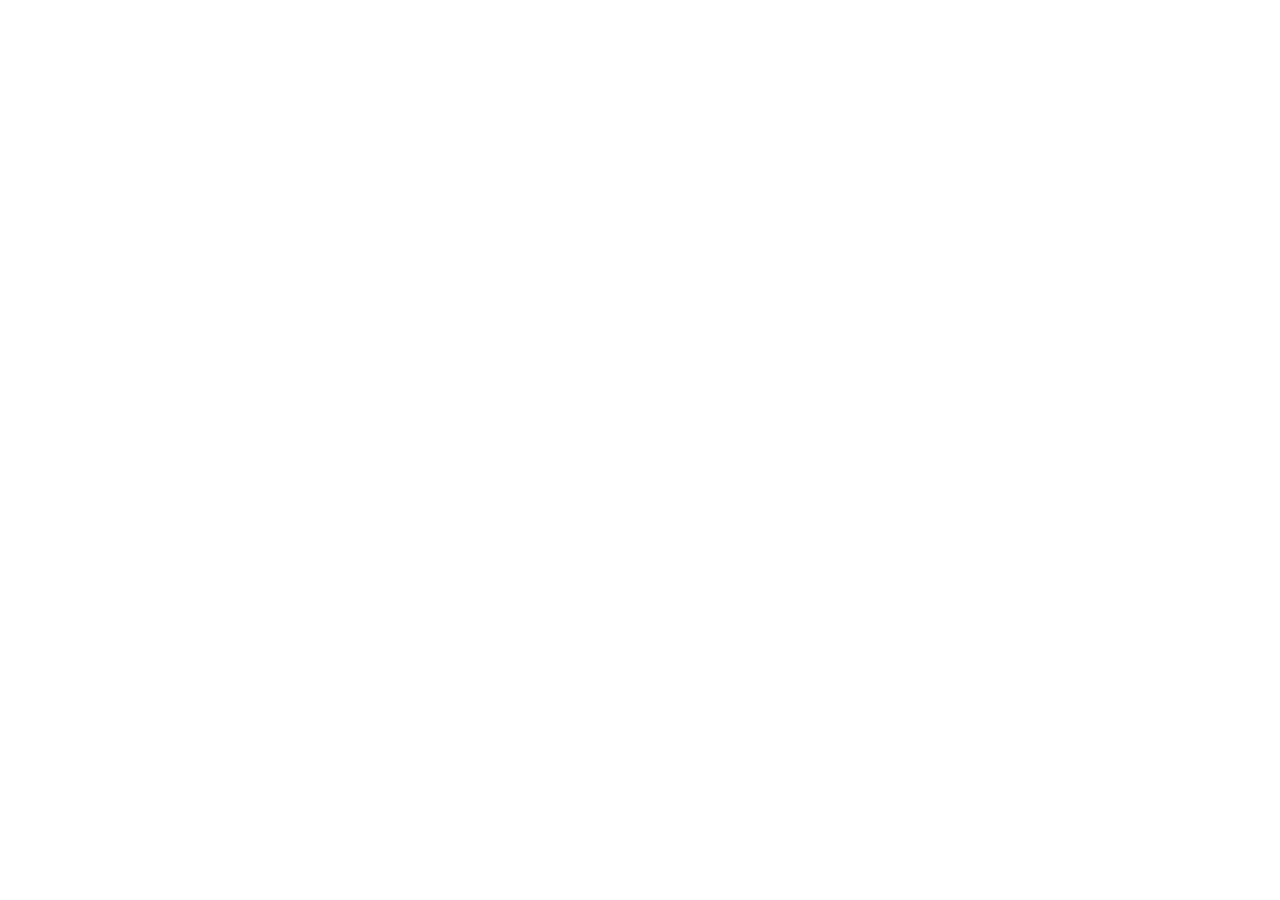
==== index.html @ c53923ae "feat: task 1, establecer un arranque tecnico minimo agrega estructura inicial html, css y js, elimin" ====
<!doctype html>
<html lang="es">
  <head>
    <meta charset="UTF-8" />
    <meta name="viewport" content="width=device-width, initial-scale=1.0" />
    <title>Instituto de Aprendizaje Musical Eufonía</title>
    <link
      rel="stylesheet"
      href="https://cdn.jsdelivr.net/npm/swiper@11/swiper-bundle.min.css"
    />
    <link
      rel="stylesheet"
      href="https://unicons.iconscout.com/release/v4.0.8/css/line.css"
    />
    <link rel="preconnect" href="https://fonts.googleapis.com" />
    <link rel="preconnect" href="https://fonts.gstatic.com" crossorigin />
    <link
      href="https://fonts.googleapis.com/css2?family=Playfair+Display:wght@600;700&family=Inter:wght@400;500&display=swap"
      rel="stylesheet"
    />
    <link rel="stylesheet" href="/assets/css/styles.css" />
    <script src="https://cdn.tailwindcss.com"></script>
  </head>
  <body>
    <div id="app"></div>
    <script src="https://cdn.jsdelivr.net/npm/swiper@11/swiper-bundle.min.js"></script>
    <script type="module" src="/assets/js/main.js"></script>
  </body>
</html>
---- assets/css/styles.css ----
*,
*::before,
*::after {
  box-sizing: border-box;
}

* {
  margin: 0;
  padding: 0;
}
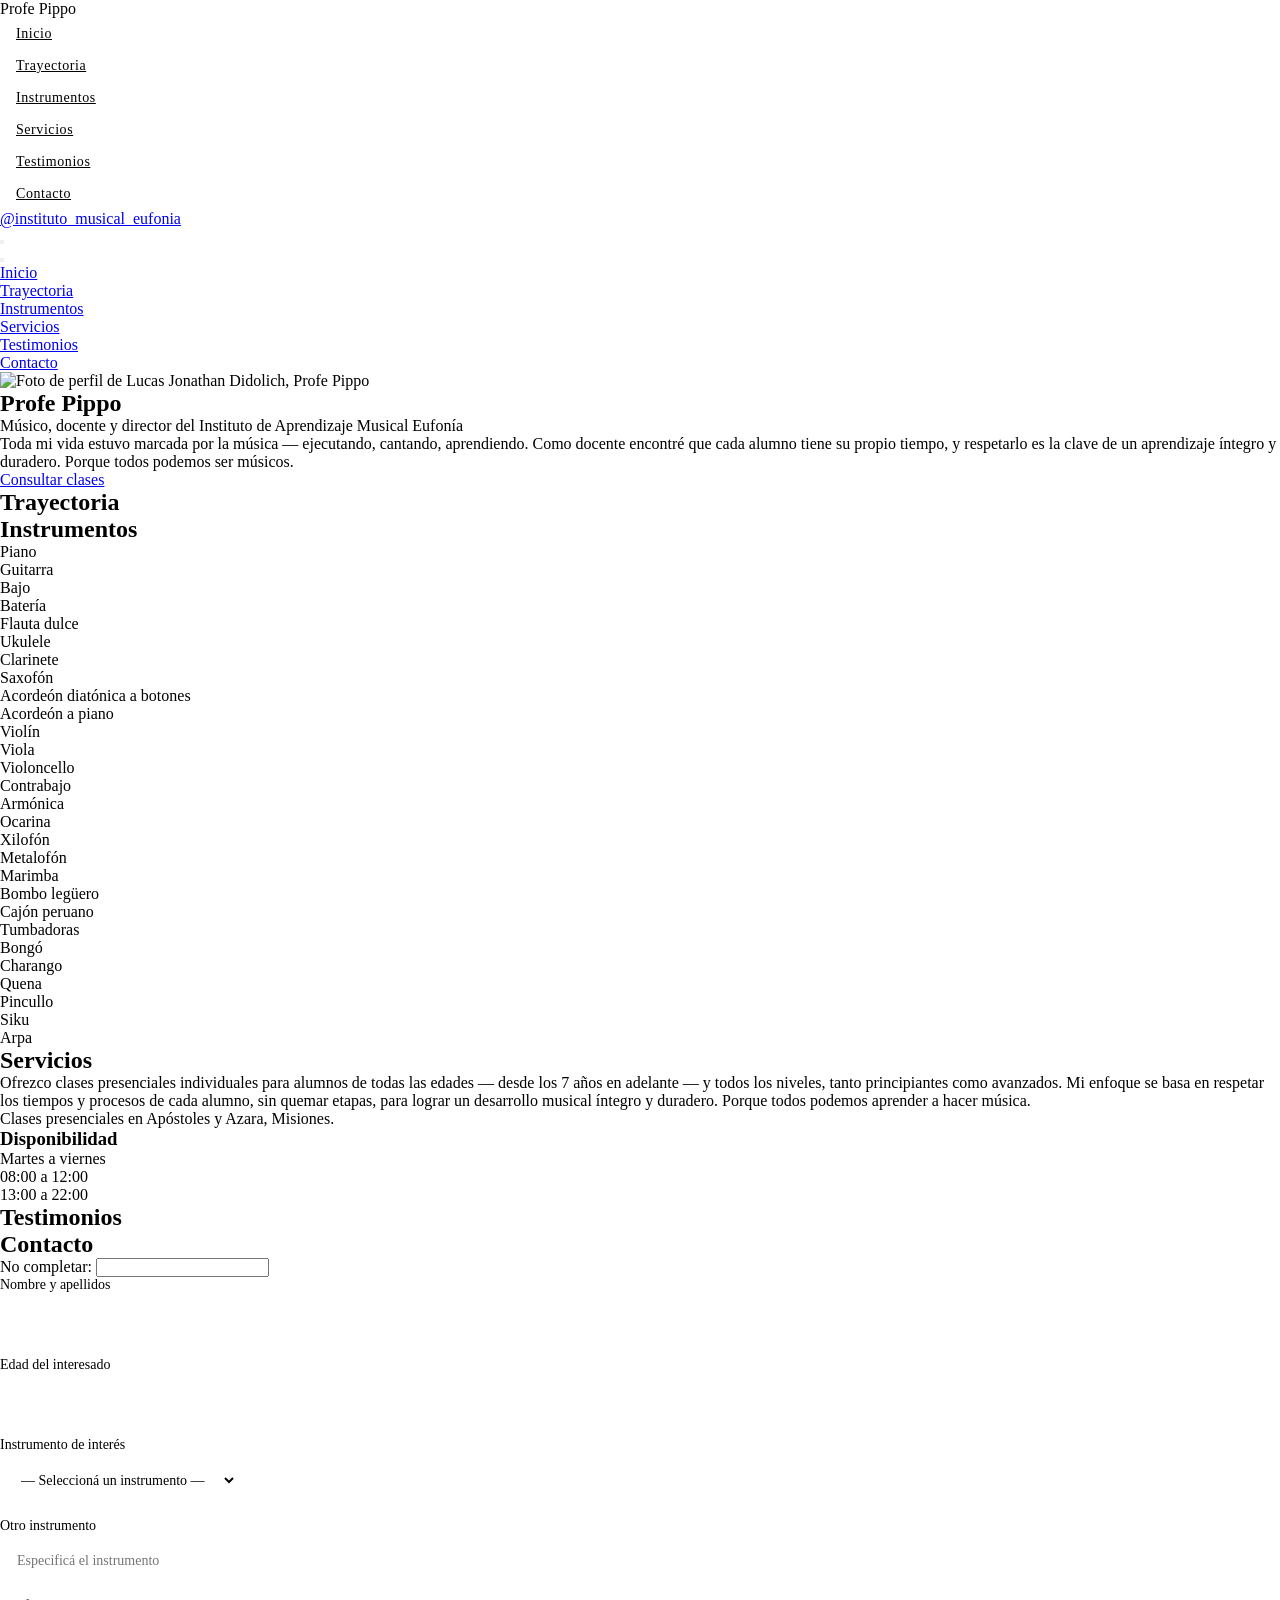
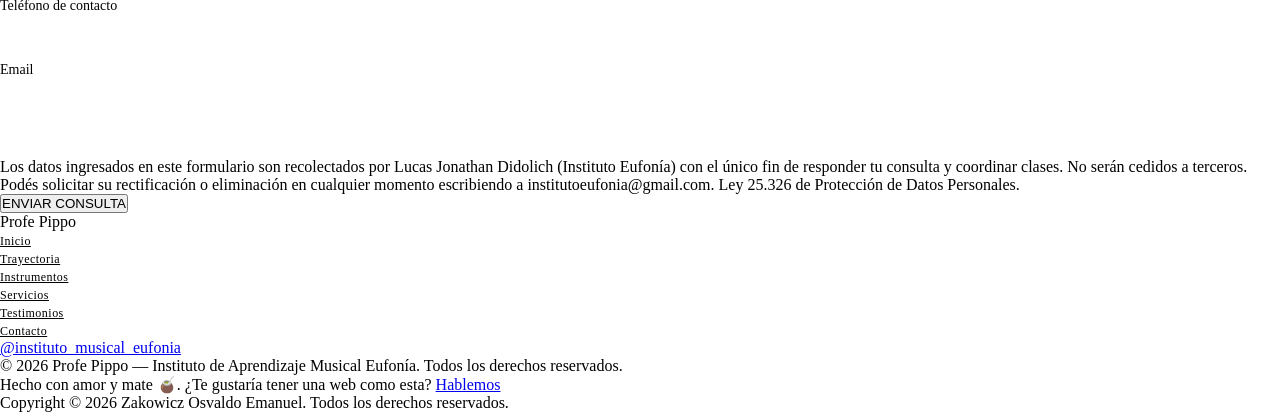
==== commit d01a104a: "feat: task 4, implementa esqueleto de index html estructura semantica y css minimo inicial" ====
--- a/index.html
+++ b/index.html
@@ -1,28 +1,796 @@
 <!doctype html>
-<html lang="es">
+<html lang="es" class="scroll-smooth">
   <head>
     <meta charset="UTF-8" />
     <meta name="viewport" content="width=device-width, initial-scale=1.0" />
-    <title>Instituto de Aprendizaje Musical Eufonía</title>
-    <link
-      rel="stylesheet"
-      href="https://cdn.jsdelivr.net/npm/swiper@11/swiper-bundle.min.css"
-    />
-    <link
-      rel="stylesheet"
-      href="https://unicons.iconscout.com/release/v4.0.8/css/line.css"
-    />
+    <title data-i18n="meta.title"></title>
+    <meta name="description" data-i18n="meta.description" />
+    <meta property="og:title" data-i18n="meta.title" />
+    <meta property="og:description" data-i18n="meta.description" />
+    <meta property="og:image" content="/assets/img/profile.webp" />
+    <link rel="icon" href="/favicon.svg" type="image/svg+xml" />
+
     <link rel="preconnect" href="https://fonts.googleapis.com" />
     <link rel="preconnect" href="https://fonts.gstatic.com" crossorigin />
     <link
       href="https://fonts.googleapis.com/css2?family=Playfair+Display:wght@600;700&family=Inter:wght@400;500&display=swap"
       rel="stylesheet"
     />
+
+    <link
+      rel="stylesheet"
+      href="https://unicons.iconscout.com/release/v4.0.8/css/line.css"
+    />
+
+    <link
+      rel="stylesheet"
+      href="https://cdn.jsdelivr.net/npm/swiper@11/swiper-bundle.min.css"
+    />
+
+    <script src="https://cdn.tailwindcss.com"></script>
+
     <link rel="stylesheet" href="/assets/css/styles.css" />
-    <script src="https://cdn.tailwindcss.com"></script>
   </head>
-  <body>
-    <div id="app"></div>
+  <body class="bg-[var(--color-bg)] text-[var(--color-text)]">
+    <aside
+      id="sidebar"
+      class="hidden lg:flex fixed left-0 top-0 h-screen w-[var(--sidebar-width)] flex-col bg-[var(--color-surface)] border-r border-[var(--color-tertiary)]/30 z-40 px-6 py-8"
+    >
+      <p
+        class="font-serif text-[var(--color-primary)] text-xl font-semibold mb-10 leading-tight"
+        data-i18n="footer.name"
+      ></p>
+
+      <nav aria-label="Navegación principal">
+        <ul class="flex flex-col gap-1">
+          <li>
+            <a
+              href="#inicio"
+              data-nav-item="inicio"
+              class="nav-link"
+              data-i18n="nav.home"
+              >&nbsp;</a
+            >
+          </li>
+          <li>
+            <a
+              href="#trayectoria"
+              data-nav-item="trayectoria"
+              class="nav-link"
+              data-i18n="nav.trajectory"
+              >&nbsp;</a
+            >
+          </li>
+          <li>
+            <a
+              href="#instrumentos"
+              data-nav-item="instrumentos"
+              class="nav-link"
+              data-i18n="nav.instruments"
+              >&nbsp;</a
+            >
+          </li>
+          <li>
+            <a
+              href="#servicios"
+              data-nav-item="servicios"
+              class="nav-link"
+              data-i18n="nav.services"
+              >&nbsp;</a
+            >
+          </li>
+          <li>
+            <a
+              href="#testimonios"
+              data-nav-item="testimonios"
+              class="nav-link"
+              data-i18n="nav.testimonials"
+              >&nbsp;</a
+            >
+          </li>
+          <li>
+            <a
+              href="#contacto"
+              data-nav-item="contacto"
+              class="nav-link"
+              data-i18n="nav.contact"
+              >&nbsp;</a
+            >
+          </li>
+        </ul>
+      </nav>
+
+      <a
+        href="https://www.instagram.com/instituto_musical_eufonia"
+        target="_blank"
+        rel="noopener noreferrer"
+        class="mt-auto flex items-center gap-2 text-[var(--color-muted)] text-sm hover:text-[var(--color-primary)] transition-colors"
+      >
+        <i class="uil uil-instagram text-lg"></i>
+        <span data-i18n="nav.instagram_label">&nbsp;</span>
+      </a>
+    </aside>
+
+    <button
+      id="hamburger-btn"
+      aria-label="Abrir menú"
+      aria-expanded="false"
+      aria-controls="mobile-menu"
+      type="button"
+      class="lg:hidden fixed top-4 left-4 z-50 p-2 text-[var(--color-primary)]"
+    >
+      <i class="uil uil-bars text-2xl"></i>
+    </button>
+
+    <div
+      id="mobile-menu"
+      role="dialog"
+      aria-modal="true"
+      aria-label="Menú de navegación"
+      class="lg:hidden fixed inset-0 z-40 bg-[var(--color-surface)] hidden flex-col items-center justify-center"
+    >
+      <button
+        id="close-menu-btn"
+        aria-label="Cerrar menú"
+        type="button"
+        class="absolute top-4 right-4 p-2 text-[var(--color-primary)] text-2xl"
+      >
+        <i class="uil uil-times"></i>
+      </button>
+
+      <nav aria-label="Navegación mobile">
+        <ul class="flex flex-col items-center gap-4 text-lg">
+          <li>
+            <a
+              href="#inicio"
+              data-nav-item="inicio"
+              class="nav-link-mobile"
+              data-i18n="nav.home"
+              >&nbsp;</a
+            >
+          </li>
+          <li>
+            <a
+              href="#trayectoria"
+              data-nav-item="trayectoria"
+              class="nav-link-mobile"
+              data-i18n="nav.trajectory"
+              >&nbsp;</a
+            >
+          </li>
+          <li>
+            <a
+              href="#instrumentos"
+              data-nav-item="instrumentos"
+              class="nav-link-mobile"
+              data-i18n="nav.instruments"
+              >&nbsp;</a
+            >
+          </li>
+          <li>
+            <a
+              href="#servicios"
+              data-nav-item="servicios"
+              class="nav-link-mobile"
+              data-i18n="nav.services"
+              >&nbsp;</a
+            >
+          </li>
+          <li>
+            <a
+              href="#testimonios"
+              data-nav-item="testimonios"
+              class="nav-link-mobile"
+              data-i18n="nav.testimonials"
+              >&nbsp;</a
+            >
+          </li>
+          <li>
+            <a
+              href="#contacto"
+              data-nav-item="contacto"
+              class="nav-link-mobile"
+              data-i18n="nav.contact"
+              >&nbsp;</a
+            >
+          </li>
+        </ul>
+      </nav>
+    </div>
+
+    <main id="main-content" class="lg:ml-[var(--sidebar-width)]">
+      <section
+        id="inicio"
+        class="min-h-screen flex items-center px-6 lg:px-16 py-16 bg-[var(--color-bg)]"
+      >
+        <div
+          class="max-w-[var(--content-max)] mx-auto w-full flex flex-col lg:flex-row items-center gap-10 lg:gap-16"
+        >
+          <div
+            class="shrink-0 w-48 h-48 lg:w-64 lg:h-64 rounded-full overflow-hidden border-2 border-[var(--color-primary)]/40"
+          >
+            <picture>
+              <source srcset="/assets/img/profile.webp" type="image/webp" />
+              <img
+                src="/assets/img/profile.jpg"
+                alt="Foto de perfil de Lucas Jonathan Didolich, Profe Pippo"
+                class="w-full h-full object-cover"
+                width="256"
+                height="256"
+              />
+            </picture>
+          </div>
+
+          <div class="text-center lg:text-left">
+            <h1
+              class="font-serif text-[var(--color-primary)] text-5xl lg:text-6xl font-bold leading-tight mb-3"
+              data-i18n="hero.title"
+            >
+              &nbsp;
+            </h1>
+            <p
+              class="text-[var(--color-muted)] text-lg mb-5"
+              data-i18n="hero.subtitle"
+            ></p>
+            <p
+              class="text-[var(--color-text)] text-base leading-relaxed mb-8 max-w-prose"
+              data-i18n="hero.bio"
+            ></p>
+            <a
+              href="#contacto"
+              class="inline-block bg-[var(--color-primary)] text-[var(--color-bg)] font-sans font-medium text-sm tracking-wider px-6 py-3 rounded-lg hover:bg-[var(--color-secondary)] transition-colors"
+              data-i18n="hero.cta"
+              >&nbsp;</a
+            >
+          </div>
+        </div>
+      </section>
+
+      <section
+        id="trayectoria"
+        class="py-16 px-6 lg:px-16 bg-[var(--color-surface)]"
+      >
+        <div class="max-w-[var(--content-max)] mx-auto">
+          <h2
+            class="font-serif text-[var(--color-primary)] text-3xl font-bold mb-12"
+            data-i18n="trajectory.section_title"
+          >
+            &nbsp;
+          </h2>
+
+          <ol
+            id="timeline-list"
+            class="relative border-l border-[var(--color-primary)]/30 ml-4 flex flex-col gap-10"
+          ></ol>
+        </div>
+      </section>
+
+      <section
+        id="instrumentos"
+        class="py-16 px-6 lg:px-16 bg-[var(--color-bg)]"
+      >
+        <div class="max-w-[var(--content-max)] mx-auto">
+          <h2
+            class="font-serif text-[var(--color-primary)] text-3xl font-bold mb-10"
+            data-i18n="instruments.section_title"
+          >
+            &nbsp;
+          </h2>
+
+          <ul class="grid grid-cols-2 lg:grid-cols-4 gap-4">
+            <li
+              class="bg-[var(--color-surface)] rounded-lg p-4 border-l-[3px] border-[var(--color-primary)] flex items-center justify-center text-center font-sans font-medium text-sm tracking-wider text-[var(--color-text)]"
+              data-i18n="instruments.items.0"
+            ></li>
+            <li
+              class="bg-[var(--color-surface)] rounded-lg p-4 border-l-[3px] border-[var(--color-primary)] flex items-center justify-center text-center font-sans font-medium text-sm tracking-wider text-[var(--color-text)]"
+              data-i18n="instruments.items.1"
+            ></li>
+            <li
+              class="bg-[var(--color-surface)] rounded-lg p-4 border-l-[3px] border-[var(--color-primary)] flex items-center justify-center text-center font-sans font-medium text-sm tracking-wider text-[var(--color-text)]"
+              data-i18n="instruments.items.2"
+            ></li>
+            <li
+              class="bg-[var(--color-surface)] rounded-lg p-4 border-l-[3px] border-[var(--color-primary)] flex items-center justify-center text-center font-sans font-medium text-sm tracking-wider text-[var(--color-text)]"
+              data-i18n="instruments.items.3"
+            ></li>
+            <li
+              class="bg-[var(--color-surface)] rounded-lg p-4 border-l-[3px] border-[var(--color-primary)] flex items-center justify-center text-center font-sans font-medium text-sm tracking-wider text-[var(--color-text)]"
+              data-i18n="instruments.items.4"
+            ></li>
+            <li
+              class="bg-[var(--color-surface)] rounded-lg p-4 border-l-[3px] border-[var(--color-primary)] flex items-center justify-center text-center font-sans font-medium text-sm tracking-wider text-[var(--color-text)]"
+              data-i18n="instruments.items.5"
+            ></li>
+            <li
+              class="bg-[var(--color-surface)] rounded-lg p-4 border-l-[3px] border-[var(--color-primary)] flex items-center justify-center text-center font-sans font-medium text-sm tracking-wider text-[var(--color-text)]"
+              data-i18n="instruments.items.6"
+            ></li>
+            <li
+              class="bg-[var(--color-surface)] rounded-lg p-4 border-l-[3px] border-[var(--color-primary)] flex items-center justify-center text-center font-sans font-medium text-sm tracking-wider text-[var(--color-text)]"
+              data-i18n="instruments.items.7"
+            ></li>
+            <li
+              class="bg-[var(--color-surface)] rounded-lg p-4 border-l-[3px] border-[var(--color-primary)] flex items-center justify-center text-center font-sans font-medium text-sm tracking-wider text-[var(--color-text)]"
+              data-i18n="instruments.items.8"
+            ></li>
+            <li
+              class="bg-[var(--color-surface)] rounded-lg p-4 border-l-[3px] border-[var(--color-primary)] flex items-center justify-center text-center font-sans font-medium text-sm tracking-wider text-[var(--color-text)]"
+              data-i18n="instruments.items.9"
+            ></li>
+            <li
+              class="bg-[var(--color-surface)] rounded-lg p-4 border-l-[3px] border-[var(--color-primary)] flex items-center justify-center text-center font-sans font-medium text-sm tracking-wider text-[var(--color-text)]"
+              data-i18n="instruments.items.10"
+            ></li>
+            <li
+              class="bg-[var(--color-surface)] rounded-lg p-4 border-l-[3px] border-[var(--color-primary)] flex items-center justify-center text-center font-sans font-medium text-sm tracking-wider text-[var(--color-text)]"
+              data-i18n="instruments.items.11"
+            ></li>
+            <li
+              class="bg-[var(--color-surface)] rounded-lg p-4 border-l-[3px] border-[var(--color-primary)] flex items-center justify-center text-center font-sans font-medium text-sm tracking-wider text-[var(--color-text)]"
+              data-i18n="instruments.items.12"
+            ></li>
+            <li
+              class="bg-[var(--color-surface)] rounded-lg p-4 border-l-[3px] border-[var(--color-primary)] flex items-center justify-center text-center font-sans font-medium text-sm tracking-wider text-[var(--color-text)]"
+              data-i18n="instruments.items.13"
+            ></li>
+            <li
+              class="bg-[var(--color-surface)] rounded-lg p-4 border-l-[3px] border-[var(--color-primary)] flex items-center justify-center text-center font-sans font-medium text-sm tracking-wider text-[var(--color-text)]"
+              data-i18n="instruments.items.14"
+            ></li>
+            <li
+              class="bg-[var(--color-surface)] rounded-lg p-4 border-l-[3px] border-[var(--color-primary)] flex items-center justify-center text-center font-sans font-medium text-sm tracking-wider text-[var(--color-text)]"
+              data-i18n="instruments.items.15"
+            ></li>
+            <li
+              class="bg-[var(--color-surface)] rounded-lg p-4 border-l-[3px] border-[var(--color-primary)] flex items-center justify-center text-center font-sans font-medium text-sm tracking-wider text-[var(--color-text)]"
+              data-i18n="instruments.items.16"
+            ></li>
+            <li
+              class="bg-[var(--color-surface)] rounded-lg p-4 border-l-[3px] border-[var(--color-primary)] flex items-center justify-center text-center font-sans font-medium text-sm tracking-wider text-[var(--color-text)]"
+              data-i18n="instruments.items.17"
+            ></li>
+            <li
+              class="bg-[var(--color-surface)] rounded-lg p-4 border-l-[3px] border-[var(--color-primary)] flex items-center justify-center text-center font-sans font-medium text-sm tracking-wider text-[var(--color-text)]"
+              data-i18n="instruments.items.18"
+            ></li>
+            <li
+              class="bg-[var(--color-surface)] rounded-lg p-4 border-l-[3px] border-[var(--color-primary)] flex items-center justify-center text-center font-sans font-medium text-sm tracking-wider text-[var(--color-text)]"
+              data-i18n="instruments.items.19"
+            ></li>
+            <li
+              class="bg-[var(--color-surface)] rounded-lg p-4 border-l-[3px] border-[var(--color-primary)] flex items-center justify-center text-center font-sans font-medium text-sm tracking-wider text-[var(--color-text)]"
+              data-i18n="instruments.items.20"
+            ></li>
+            <li
+              class="bg-[var(--color-surface)] rounded-lg p-4 border-l-[3px] border-[var(--color-primary)] flex items-center justify-center text-center font-sans font-medium text-sm tracking-wider text-[var(--color-text)]"
+              data-i18n="instruments.items.21"
+            ></li>
+            <li
+              class="bg-[var(--color-surface)] rounded-lg p-4 border-l-[3px] border-[var(--color-primary)] flex items-center justify-center text-center font-sans font-medium text-sm tracking-wider text-[var(--color-text)]"
+              data-i18n="instruments.items.22"
+            ></li>
+            <li
+              class="bg-[var(--color-surface)] rounded-lg p-4 border-l-[3px] border-[var(--color-primary)] flex items-center justify-center text-center font-sans font-medium text-sm tracking-wider text-[var(--color-text)]"
+              data-i18n="instruments.items.23"
+            ></li>
+            <li
+              class="bg-[var(--color-surface)] rounded-lg p-4 border-l-[3px] border-[var(--color-primary)] flex items-center justify-center text-center font-sans font-medium text-sm tracking-wider text-[var(--color-text)]"
+              data-i18n="instruments.items.24"
+            ></li>
+            <li
+              class="bg-[var(--color-surface)] rounded-lg p-4 border-l-[3px] border-[var(--color-primary)] flex items-center justify-center text-center font-sans font-medium text-sm tracking-wider text-[var(--color-text)]"
+              data-i18n="instruments.items.25"
+            ></li>
+            <li
+              class="bg-[var(--color-surface)] rounded-lg p-4 border-l-[3px] border-[var(--color-primary)] flex items-center justify-center text-center font-sans font-medium text-sm tracking-wider text-[var(--color-text)]"
+              data-i18n="instruments.items.26"
+            ></li>
+            <li
+              class="bg-[var(--color-surface)] rounded-lg p-4 border-l-[3px] border-[var(--color-primary)] flex items-center justify-center text-center font-sans font-medium text-sm tracking-wider text-[var(--color-text)]"
+              data-i18n="instruments.items.27"
+            ></li>
+          </ul>
+        </div>
+      </section>
+
+      <section
+        id="servicios"
+        class="py-16 px-6 lg:px-16 bg-[var(--color-surface)]"
+      >
+        <div class="max-w-[var(--content-max)] mx-auto">
+          <h2
+            class="font-serif text-[var(--color-primary)] text-3xl font-bold mb-10"
+            data-i18n="services.section_title"
+          >
+            &nbsp;
+          </h2>
+
+          <div class="flex flex-col lg:flex-row gap-10 lg:gap-16">
+            <div class="flex-1">
+              <p
+                class="text-[var(--color-text)] text-base leading-relaxed mb-4"
+                data-i18n="services.description"
+              ></p>
+              <p
+                class="text-[var(--color-muted)] text-sm"
+                data-i18n="services.coverage"
+              ></p>
+            </div>
+
+            <div class="shrink-0 lg:w-64 bg-[var(--color-bg)] rounded-lg p-6">
+              <div class="flex items-center gap-2 mb-4">
+                <i
+                  class="uil uil-clock text-[var(--color-primary)] text-xl"
+                ></i>
+                <h3
+                  class="font-serif text-[var(--color-text)] text-xl font-semibold"
+                  data-i18n="services.availability_title"
+                >
+                  &nbsp;
+                </h3>
+              </div>
+              <p
+                class="text-[var(--color-primary)] text-sm font-medium tracking-wider mb-3"
+                data-i18n="services.days"
+              ></p>
+              <p
+                class="text-[var(--color-text)] text-base"
+                data-i18n="services.hours_morning"
+              ></p>
+              <p
+                class="text-[var(--color-text)] text-base"
+                data-i18n="services.hours_afternoon"
+              ></p>
+            </div>
+          </div>
+        </div>
+      </section>
+
+      <section
+        id="testimonios"
+        class="py-16 px-6 lg:px-16 bg-[var(--color-bg)]"
+      >
+        <div class="max-w-[var(--content-max)] mx-auto">
+          <h2
+            class="font-serif text-[var(--color-primary)] text-3xl font-bold mb-10"
+            data-i18n="testimonials.section_title"
+          >
+            &nbsp;
+          </h2>
+
+          <div class="swiper relative">
+            <div class="swiper-wrapper"></div>
+
+            <button
+              type="button"
+              class="swiper-button-prev"
+              aria-label="Testimonio anterior"
+            ></button>
+            <button
+              type="button"
+              class="swiper-button-next"
+              aria-label="Testimonio siguiente"
+            ></button>
+          </div>
+        </div>
+      </section>
+
+      <section
+        id="contacto"
+        class="py-16 px-6 lg:px-16 bg-[var(--color-surface)]"
+      >
+        <div class="max-w-[var(--content-max)] mx-auto">
+          <h2
+            class="font-serif text-[var(--color-primary)] text-3xl font-bold mb-10"
+            data-i18n="form.section_title"
+          >
+            &nbsp;
+          </h2>
+
+          <div class="max-w-[var(--form-max)] mx-auto">
+            <form
+              id="contact-form"
+              name="contacto"
+              method="POST"
+              action="/exito.html"
+              data-netlify="true"
+              data-netlify-honeypot="bot-field"
+              data-netlify-error="/error.html"
+              novalidate
+            >
+              <p class="hidden" aria-hidden="true">
+                <label
+                  >No completar:
+                  <input
+                    type="text"
+                    name="bot-field"
+                    tabindex="-1"
+                    autocomplete="off"
+                  />
+                </label>
+              </p>
+
+              <div class="form-group mb-5">
+                <label
+                  for="field-name"
+                  class="form-label"
+                  data-i18n="form.label_name"
+                ></label>
+                <input
+                  id="field-name"
+                  name="nombre"
+                  type="text"
+                  class="form-input w-full"
+                  aria-describedby="error-name"
+                  autocomplete="name"
+                />
+                <span
+                  id="error-name"
+                  class="form-error"
+                  role="alert"
+                  aria-live="polite"
+                ></span>
+              </div>
+
+              <div class="form-group mb-5">
+                <label
+                  for="field-age"
+                  class="form-label"
+                  data-i18n="form.label_age"
+                ></label>
+                <input
+                  id="field-age"
+                  name="edad"
+                  type="number"
+                  min="7"
+                  max="100"
+                  step="1"
+                  class="form-input w-full"
+                  aria-describedby="error-age"
+                />
+                <span
+                  id="error-age"
+                  class="form-error"
+                  role="alert"
+                  aria-live="polite"
+                ></span>
+              </div>
+
+              <div class="form-group mb-5">
+                <label
+                  for="field-instrument"
+                  class="form-label"
+                  data-i18n="form.label_instrument"
+                ></label>
+                <select
+                  id="field-instrument"
+                  name="instrumento"
+                  class="form-input w-full"
+                  aria-describedby="error-instrument"
+                >
+                  <option
+                    value=""
+                    disabled
+                    selected
+                    data-i18n="form.instrument_placeholder"
+                  ></option>
+                  <option value="Piano">Piano</option>
+                  <option value="Guitarra">Guitarra</option>
+                  <option value="Bajo">Bajo</option>
+                  <option value="Batería">Batería</option>
+                  <option value="Flauta dulce">Flauta dulce</option>
+                  <option value="Ukulele">Ukulele</option>
+                  <option value="Clarinete">Clarinete</option>
+                  <option value="Saxofón">Saxofón</option>
+                  <option value="Acordeón diatónica a botones">
+                    Acordeón diatónica a botones
+                  </option>
+                  <option value="Acordeón a piano">Acordeón a piano</option>
+                  <option value="Violín">Violín</option>
+                  <option value="Viola">Viola</option>
+                  <option value="Violoncello">Violoncello</option>
+                  <option value="Contrabajo">Contrabajo</option>
+                  <option value="Armónica">Armónica</option>
+                  <option value="Ocarina">Ocarina</option>
+                  <option value="Xilofón">Xilofón</option>
+                  <option value="Metalofón">Metalofón</option>
+                  <option value="Marimba">Marimba</option>
+                  <option value="Bombo legüero">Bombo legüero</option>
+                  <option value="Cajón peruano">Cajón peruano</option>
+                  <option value="Tumbadoras">Tumbadoras</option>
+                  <option value="Bongó">Bongó</option>
+                  <option value="Charango">Charango</option>
+                  <option value="Quena">Quena</option>
+                  <option value="Pincullo">Pincullo</option>
+                  <option value="Siku">Siku</option>
+                  <option value="Arpa">Arpa</option>
+                  <option value="otro">Otro instrumento...</option>
+                </select>
+                <span
+                  id="error-instrument"
+                  class="form-error"
+                  role="alert"
+                  aria-live="polite"
+                ></span>
+              </div>
+
+              <div id="other-instrument-group" class="form-group mb-5 hidden">
+                <label
+                  for="field-other-instrument"
+                  class="form-label"
+                  data-i18n="form.label_other_instrument"
+                ></label>
+                <input
+                  id="field-other-instrument"
+                  name="otro_instrumento"
+                  type="text"
+                  class="form-input w-full"
+                  aria-describedby="error-other-instrument"
+                  data-i18n-placeholder="form.placeholder_other_instrument"
+                />
+                <span
+                  id="error-other-instrument"
+                  class="form-error"
+                  role="alert"
+                  aria-live="polite"
+                ></span>
+              </div>
+
+              <div class="form-group mb-5">
+                <label
+                  for="field-phone"
+                  class="form-label"
+                  data-i18n="form.label_phone"
+                ></label>
+                <input
+                  id="field-phone"
+                  name="telefono"
+                  type="tel"
+                  class="form-input w-full"
+                  aria-describedby="error-contact"
+                  autocomplete="tel"
+                />
+              </div>
+
+              <div class="form-group mb-5">
+                <label
+                  for="field-email"
+                  class="form-label"
+                  data-i18n="form.label_email"
+                ></label>
+                <input
+                  id="field-email"
+                  name="email"
+                  type="email"
+                  class="form-input w-full"
+                  aria-describedby="error-contact error-email-format"
+                  autocomplete="email"
+                />
+                <span
+                  id="error-contact"
+                  class="form-error"
+                  role="alert"
+                  aria-live="polite"
+                ></span>
+                <span
+                  id="error-email-format"
+                  class="form-error"
+                  role="alert"
+                  aria-live="polite"
+                ></span>
+              </div>
+
+              <p
+                class="text-[var(--color-muted)] text-xs leading-relaxed mb-6"
+                data-i18n="form.privacy_note"
+              ></p>
+
+              <button
+                id="submit-btn"
+                type="submit"
+                class="w-full bg-[var(--color-primary)] text-[var(--color-bg)] font-sans font-medium text-sm tracking-wider py-3 px-6 rounded-lg hover:bg-[var(--color-secondary)] transition-colors disabled:opacity-50 disabled:cursor-not-allowed disabled:hover:bg-[var(--color-primary)]"
+              >
+                <span id="submit-label" data-i18n="form.submit_default"
+                  >&nbsp;</span
+                >
+              </button>
+            </form>
+          </div>
+        </div>
+      </section>
+    </main>
+
+    <footer
+      id="footer"
+      class="border-t border-[var(--color-tertiary)]/40 py-8 px-6 lg:px-16 bg-[var(--color-bg)]"
+    >
+      <div
+        class="max-w-[var(--content-max)] mx-auto flex flex-col lg:flex-row items-center justify-between gap-4 text-center lg:text-left"
+      >
+        <p
+          class="font-sans text-[var(--color-primary)] text-sm font-medium tracking-wider"
+          data-i18n="footer.name"
+        ></p>
+
+        <nav aria-label="Navegación del footer">
+          <ul class="flex flex-wrap justify-center gap-4">
+            <li>
+              <a href="#inicio" class="footer-link" data-i18n="nav.home"
+                >&nbsp;</a
+              >
+            </li>
+            <li>
+              <a
+                href="#trayectoria"
+                class="footer-link"
+                data-i18n="nav.trajectory"
+                >&nbsp;</a
+              >
+            </li>
+            <li>
+              <a
+                href="#instrumentos"
+                class="footer-link"
+                data-i18n="nav.instruments"
+                >&nbsp;</a
+              >
+            </li>
+            <li>
+              <a href="#servicios" class="footer-link" data-i18n="nav.services"
+                >&nbsp;</a
+              >
+            </li>
+            <li>
+              <a
+                href="#testimonios"
+                class="footer-link"
+                data-i18n="nav.testimonials"
+                >&nbsp;</a
+              >
+            </li>
+            <li>
+              <a href="#contacto" class="footer-link" data-i18n="nav.contact"
+                >&nbsp;</a
+              >
+            </li>
+          </ul>
+        </nav>
+
+        <a
+          href="https://www.instagram.com/instituto_musical_eufonia"
+          target="_blank"
+          rel="noopener noreferrer"
+          class="flex items-center gap-1 text-[var(--color-muted)] text-sm hover:text-[var(--color-primary)] transition-colors"
+        >
+          <i class="uil uil-instagram"></i>
+          <span data-i18n="footer.instagram_label">&nbsp;</span>
+        </a>
+
+        <p
+          class="text-[var(--color-muted)] text-xs"
+          data-i18n="footer.copyright"
+        ></p>
+
+        <p class="text-[var(--color-muted)] text-xs">
+          <span data-i18n="footer.credits_text">&nbsp;</span>
+          <a
+            href="https://osvaldo-zakowicz.netlify.app/"
+            target="_blank"
+            rel="noopener noreferrer"
+            class="text-[var(--color-primary)] hover:text-[var(--color-secondary)] transition-colors ml-1"
+            data-i18n="footer.credits_link_label"
+            >&nbsp;</a
+          >
+        </p>
+
+        <p
+          class="text-[var(--color-muted)] text-xs"
+          data-i18n="footer.credits_author"
+        ></p>
+      </div>
+    </footer>
+
     <script src="https://cdn.jsdelivr.net/npm/swiper@11/swiper-bundle.min.js"></script>
     <script type="module" src="/assets/js/main.js"></script>
   </body>
--- a/assets/css/styles.css
+++ b/assets/css/styles.css
@@ -8,3 +8,80 @@
   margin: 0;
   padding: 0;
 }
+
+/* estilo base de ítem de navegación */
+.nav-link {
+  display: block;
+  padding: 8px 16px;
+  font-family: var(--font-sans);
+  font-size: 0.875rem;
+  font-weight: 500;
+  letter-spacing: 0.04em;
+  color: var(--color-muted);
+  border-radius: 4px;
+  transition: color 0.15s ease;
+}
+
+.nav-link:hover,
+.nav-link[aria-current='page'] {
+  color: var(--color-primary);
+}
+
+/* oculta las flechas cuando están deshabilitadas */
+.swiper-button-disabled {
+  display: none !important;
+}
+
+/* ajuste de color de las flechas de swiper al sistema de diseño */
+.swiper-button-prev,
+.swiper-button-next {
+  color: var(--color-primary);
+}
+
+.form-label {
+  display: block;
+  margin-bottom: 6px;
+  font-family: var(--font-sans);
+  font-size: 0.875rem;
+  font-weight: 500;
+  color: var(--color-text);
+}
+
+.form-input {
+  background-color: var(--color-surface);
+  color: var(--color-text);
+  border: 1px solid rgba(255, 255, 255, 0.1);
+  border-radius: 8px;
+  padding: 12px 16px;
+  font-family: var(--font-sans);
+  font-size: 0.875rem;
+  transition: border-color 0.15s ease;
+}
+
+.form-input:focus {
+  outline: none;
+  border-color: var(--color-primary);
+}
+
+.form-error {
+  display: block;
+  margin-top: 4px;
+  font-family: var(--font-sans);
+  font-size: 0.75rem;
+  color: var(--color-tertiary);
+  min-height: 1em; /* reserva espacio para evitar reflow al aparecer el error */
+}
+
+/* styles.css */
+.footer-link {
+  font-family: var(--font-sans);
+  font-size: 0.75rem;
+  font-weight: 500;
+  letter-spacing: 0.04em;
+  color: var(--color-muted);
+  transition: color 0.15s ease;
+}
+
+.footer-link:hover {
+  color: var(--color-primary);
+}
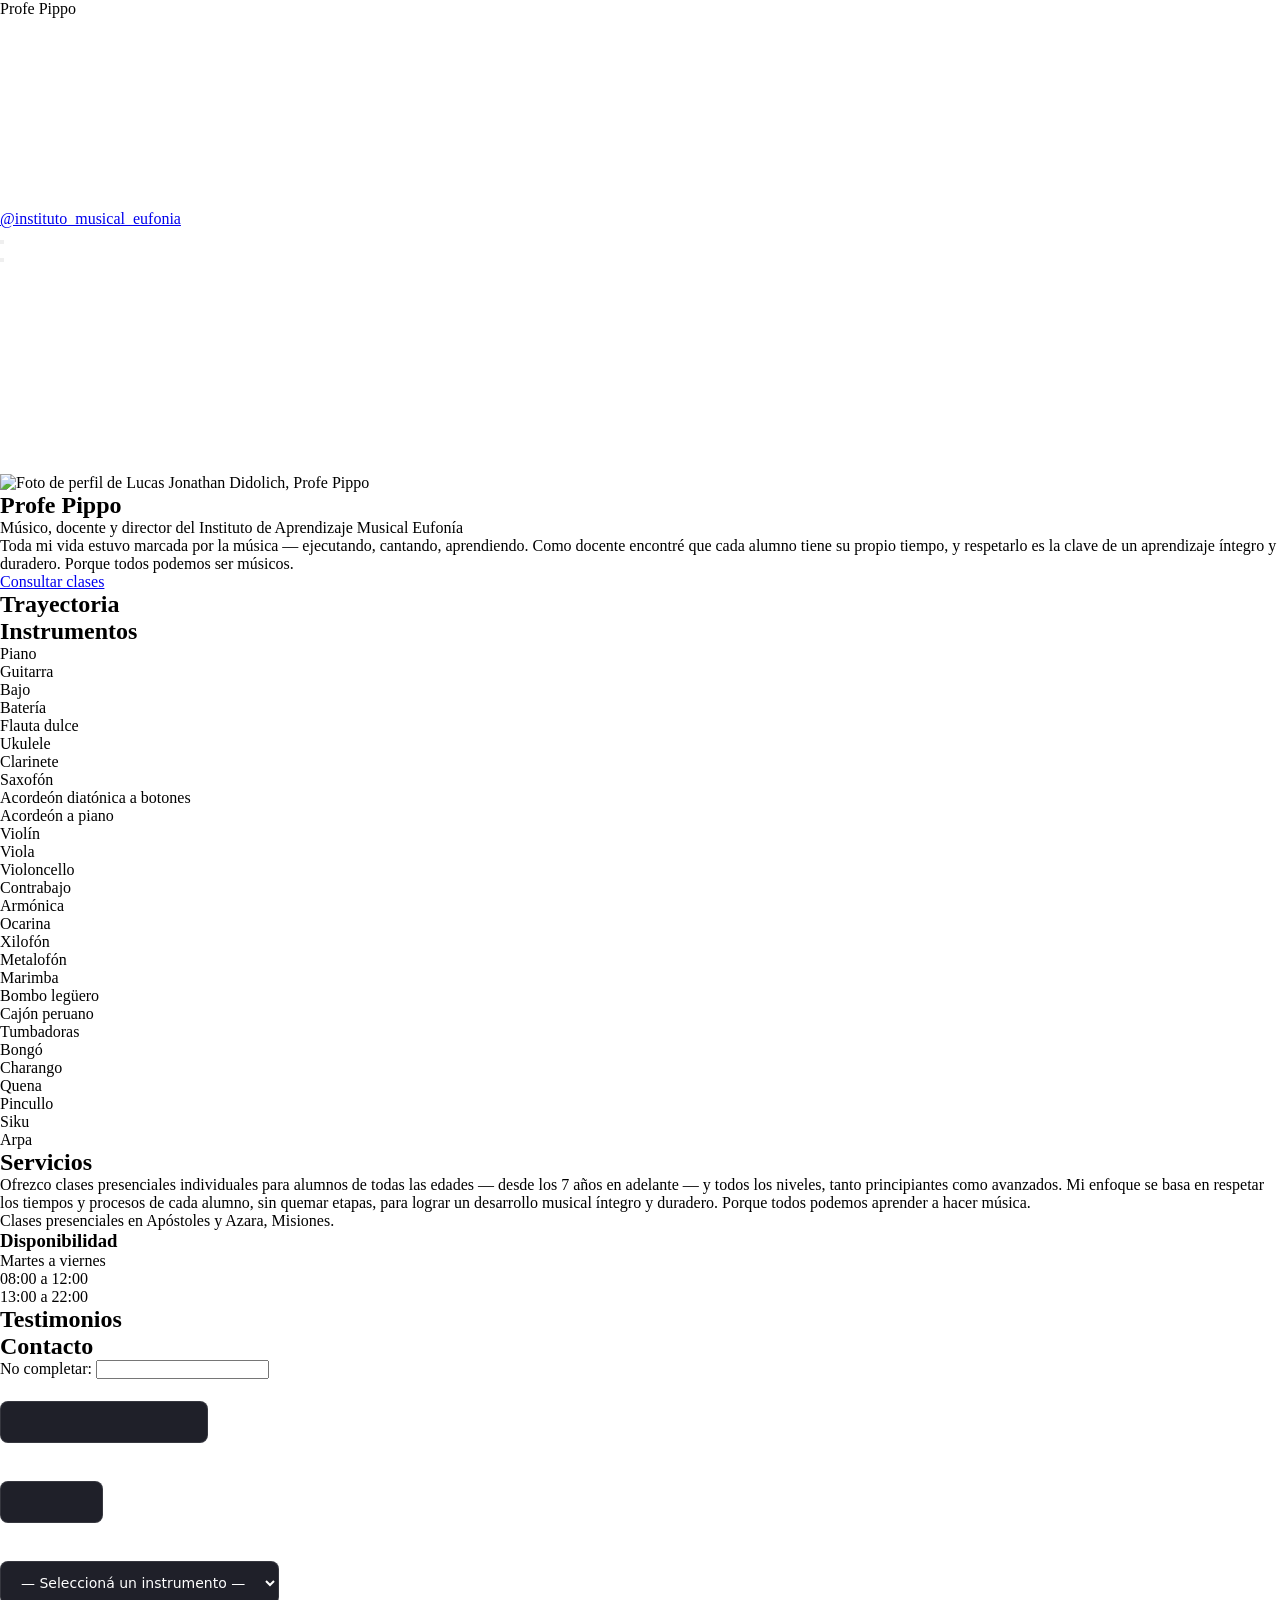
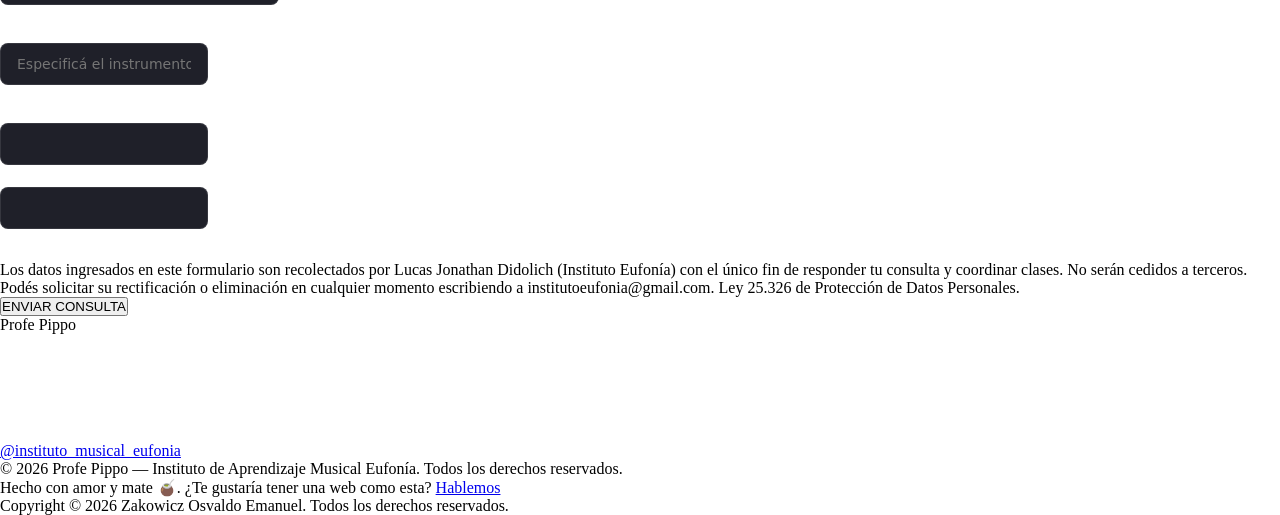
==== commit 0c268270: "feat: task 6, implemetar estilos CSS base estilos css base conforme a design.md, correccion en la co" ====
--- a/index.html
+++ b/index.html
@@ -3,7 +3,7 @@
   <head>
     <meta charset="UTF-8" />
     <meta name="viewport" content="width=device-width, initial-scale=1.0" />
-    <title data-i18n="meta.title"></title>
+    <title data-i18n="meta.title">title</title>
     <meta name="description" data-i18n="meta.description" />
     <meta property="og:title" data-i18n="meta.title" />
     <meta property="og:description" data-i18n="meta.description" />
@@ -703,7 +703,7 @@
 
     <footer
       id="footer"
-      class="border-t border-[var(--color-tertiary)]/40 py-8 px-6 lg:px-16 bg-[var(--color-bg)]"
+      class="lg:ml-[var(--sidebar-width)] border-t border-[var(--color-tertiary)]/40 py-8 px-6 lg:px-16 bg-[var(--color-bg)]"
     >
       <div
         class="max-w-[var(--content-max)] mx-auto flex flex-col lg:flex-row items-center justify-between gap-4 text-center lg:text-left"
--- a/assets/css/styles.css
+++ b/assets/css/styles.css
@@ -7,6 +7,35 @@
 * {
   margin: 0;
   padding: 0;
+}
+
+:root {
+  --color-bg: #17181d;
+  --color-surface: #1f2029;
+  --color-primary: #e09f3e;
+  --color-secondary: #ee964b;
+  --color-tertiary: #9e2a2b;
+  --color-text: #fff;
+  --color-muted: rgb(255 255 255 / 75%);
+  --bg-alt-1: #540b0e;
+  --bg-alt-2: #583101;
+  --bg-alt-3: #603808;
+  --bg-alt-4: #6f4518;
+  --font-serif: 'Playfair Display', georgia, serif;
+  --font-sans: 'Inter', system-ui, sans-serif;
+  --sidebar-width: 240px;
+  --content-max: 960px;
+  --form-max: 600px;
+}
+
+html {
+  scroll-behavior: smooth;
+}
+
+@media (prefers-reduced-motion: reduce) {
+  html {
+    scroll-behavior: auto;
+  }
 }
 
 /* estilo base de ítem de navegación */
@@ -24,6 +53,23 @@
 
 .nav-link:hover,
 .nav-link[aria-current='page'] {
+  color: var(--color-primary);
+}
+
+.nav-link-mobile {
+  display: block;
+  padding: 8px 16px;
+  font-family: var(--font-sans);
+  font-size: 1rem;
+  font-weight: 500;
+  letter-spacing: 0.04em;
+  color: var(--color-muted);
+  border-radius: 4px;
+  transition: color 0.15s ease;
+}
+
+.nav-link-mobile:hover,
+.nav-link-mobile[aria-current='page'] {
   color: var(--color-primary);
 }
 
@@ -50,7 +96,7 @@
 .form-input {
   background-color: var(--color-surface);
   color: var(--color-text);
-  border: 1px solid rgba(255, 255, 255, 0.1);
+  border: 1px solid rgb(255 255 255 / 10%);
   border-radius: 8px;
   padding: 12px 16px;
   font-family: var(--font-sans);
